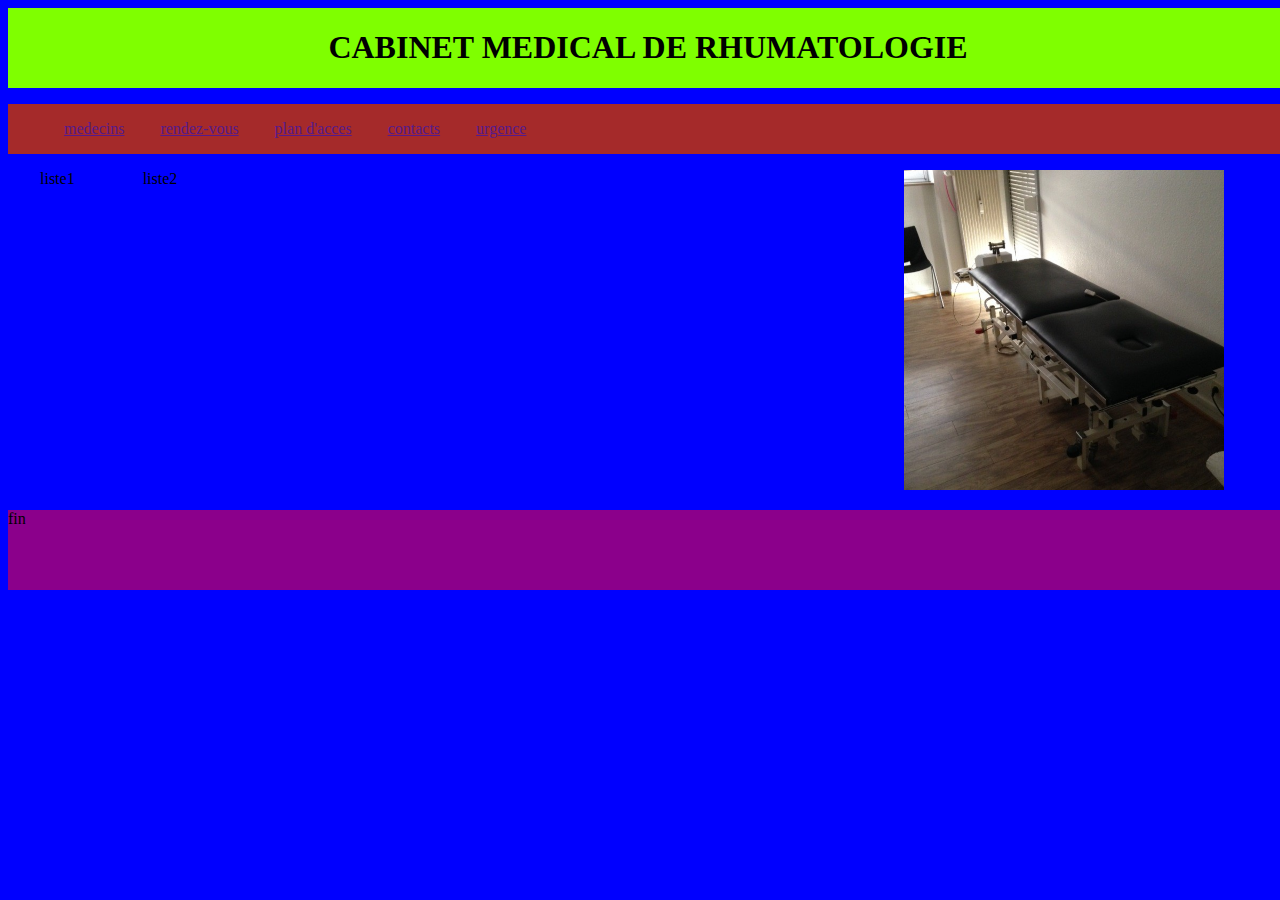
==== index.html @ a9b08e86 "cabinet medical" ====
<!DOCTYPE html>
<html lang="en">
<head>
  <meta charset="UTF-8">
  <meta name="viewport" content="width=device-width, initial-scale=1.0">
  <meta http-equiv="X-UA-Compatible" content="ie=edge">
  <title>Document</title>
  <link rel="stylesheet" href="style.css">
</head>
<body>
 <header> 
   <h1>
    CABINET MEDICAL DE RHUMATOLOGIE
   </h1>
 </header> 

 <nav class="menu">  

  <ul>
    <li> <a href="">medecins</a> </li>
    <li> <a href="">rendez-vous</a> </li>
    <li> <a href="">plan d'acces</a> </li>
    <li> <a href="">contacts</a> </li>
    <li> <a href="">urgence</a> </li>
  </ul>

</nav>

  <main>
<article class="box"> liste1

</article>
<article class="box"> liste2


</article>
</main>

<aside>

<img src="image/img2.jpg" alt="">

</aside>



 


<footer class="pied"> fin


</footer>
  
</body>
</html>
---- style.css ----
body{
   
    display: grid;
  grid-template-columns: repeat(6, 1fr);
  grid-template-rows: auto;
  
  grid-gap: 1rem;
background-color: blue;


}



  .box{
    
    padding: 2rem;
    
   
  }
   
  header{
   
    grid-column: span 6;
    text-align: center;
  background-color: chartreuse;
  }

  footer{
    background-color: darkmagenta;
   
    
    grid-column: span 6;

   height: 5rem;

 
  }

  nav{

    grid-row: span 1;
    grid-column: span 6;

    background-color: brown;
  }
  nav>ul>li{
    
    padding: 1rem;
  display: inline;
  
  

    list-style: none;
    
  }


  aside{
    width: 20rem;
   

    
    


  }
  
aside>img{
  grid-column: 4;
height: 20rem;
width: 20rem;






  
}
  
main{

width: 55rem;




}

.box{

  display: inline;
}
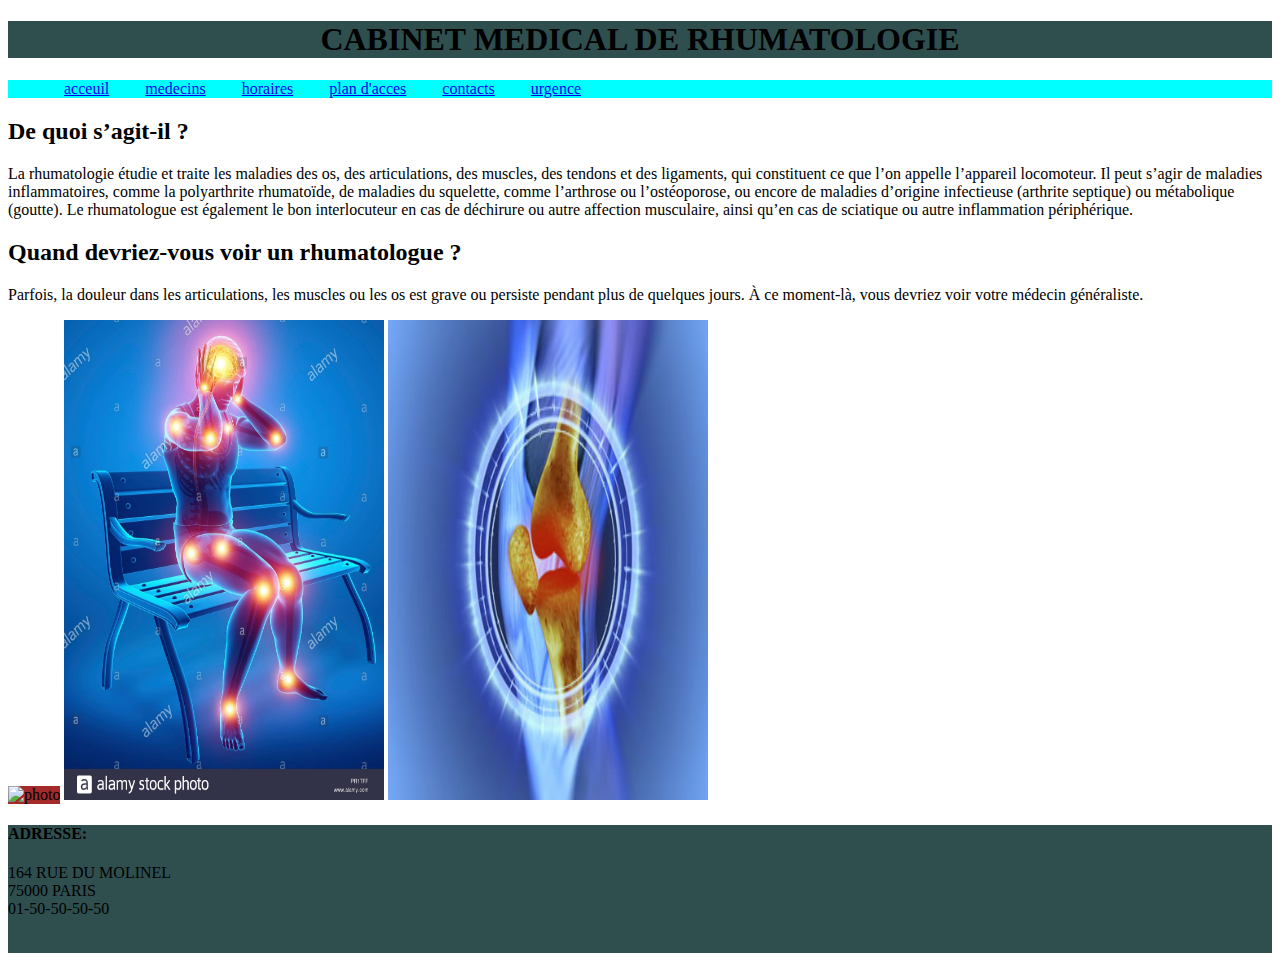
==== commit e80da944: "rectified" ====
--- a/index.html
+++ b/index.html
@@ -4,41 +4,71 @@
   <meta charset="UTF-8">
   <meta name="viewport" content="width=device-width, initial-scale=1.0">
   <meta http-equiv="X-UA-Compatible" content="ie=edge">
-  <title>Document</title>
+  
+  
+  <title>cabinet medical</title>
+  <link rel="shortcut icon" type="image/x-icon" href="image/favicon.ico.jpeg" />
+    
+
   <link rel="stylesheet" href="style.css">
+  
+  <link rel="stylesheet" media="screen and (max-width:760px)" href="petite_resolution.css">
 </head>
+
+
 <body>
+    
+
+ 
  <header> 
    <h1>
     CABINET MEDICAL DE RHUMATOLOGIE
-   </h1>
+   </h1> 
+     
+ 
  </header> 
 
  <nav class="menu">  
 
   <ul>
-    <li> <a href="">medecins</a> </li>
-    <li> <a href="">rendez-vous</a> </li>
-    <li> <a href="">plan d'acces</a> </li>
-    <li> <a href="">contacts</a> </li>
-    <li> <a href="">urgence</a> </li>
+    <li> <a href="index.html">acceuil</a></li>
+    <li> <a href="site.html"> medecins</a> </li>
+    <li> <a href="index.rdv.html"> horaires</a></li>
+    <li> <a href="index.acces.html">plan d'acces</a> </li>
+    <li> <a href="index.contacts.html">contacts</a> </li>
+    <li> <a href="index.urgence.html">urgence</a> </li>
   </ul>
 
 </nav>
 
   <main>
-<article class="box"> liste1
+<article class="box"> <h2>De quoi s’agit-il ?</h2> <p>La rhumatologie étudie et traite les maladies des os, des articulations, des muscles, des tendons et des ligaments, qui constituent ce que l’on appelle l’appareil locomoteur. Il peut s’agir de maladies inflammatoires, comme la polyarthrite rhumatoïde, de maladies du squelette, comme l’arthrose ou l’ostéoporose, ou encore de maladies d’origine infectieuse (arthrite septique) ou métabolique (goutte). Le rhumatologue est également le bon interlocuteur en cas de déchirure ou autre affection musculaire, ainsi qu’en cas de sciatique ou autre inflammation périphérique.</p>
+  
 
 </article>
-<article class="box"> liste2
+<article class="box"> <h2>Quand devriez-vous voir un rhumatologue ? 
+
+</h2>
+<p>Parfois, la douleur dans les articulations, les muscles ou les os est grave ou persiste pendant plus de quelques jours. À ce moment-là, vous devriez voir votre médecin généraliste.
+
+</p>
+
+
 
 
 </article>
-</main>
+
+
+</main> 
 
 <aside>
 
-<img src="image/img2.jpg" alt="">
+<img src="image/img3.jpg" alt="photo">
+
+
+<img src="image/img9.jpg" alt="photos">
+
+<img src="image/img11.jpg" alt="squelette">
 
 </aside>
 
@@ -47,10 +77,11 @@
  
 
 
-<footer class="pied"> fin
+<footer class="pied">  <h4>ADRESSE:</h4> <p> 164  RUE DU MOLINEL <br> 75000 PARIS <br> 01-50-50-50-50</p>
 
 
 </footer>
-  
+
+
 </body>
 </html>--- a/style.css
+++ b/style.css
@@ -1,15 +1,27 @@
 
-body{
-   
-    display: grid;
-  grid-template-columns: repeat(6, 1fr);
-  grid-template-rows: auto;
   
-  grid-gap: 1rem;
-background-color: blue;
+
+@media screen and (min-width:760px)
 
 
-}
+
+  
+
+   
+  
+
+
+
+
+
+
+
+
+
+
+
+
+
 
 
 
@@ -19,21 +31,21 @@
     
    
   }
-   
+   /*header============================================================================*/
   header{
    
     grid-column: span 6;
     text-align: center;
-  background-color: chartreuse;
+  background-color: darkslategrey;
   }
-
+/*footer================================================================================*/
   footer{
-    background-color: darkmagenta;
+    background-color: darkslategrey;
    
     
     grid-column: span 6;
 
-   height: 5rem;
+   height: 8rem;
 
  
   }
@@ -43,24 +55,35 @@
     grid-row: span 1;
     grid-column: span 6;
 
-    background-color: brown;
+    background-color: aqua;
+
+    
+      
+    }
+    
+    nav>ul>li{
+    
+      padding: 1rem;
+    display: inline ;
+    
+
   }
-  nav>ul>li{
-    
-    padding: 1rem;
-  display: inline;
+ 
+  
+
   
   
 
-    list-style: none;
+    
     
   }
 
 
   aside{
-    width: 20rem;
    
 
+    width: 30rem;
+   
     
     
 
@@ -69,7 +92,7 @@
   
 aside>img{
   grid-column: 4;
-height: 20rem;
+height: 30rem;
 width: 20rem;
 
 
@@ -79,24 +102,80 @@
 
   
 }
-  
-main{
-
-width: 55rem;
-
-
-
-
-}
-
-.box{
-
-  display: inline;
-}
- 
+  /* main===================================================================================*/
 
 
 
 
 
 
+
+
+
+
+  
+
+
+
+    
+
+
+
+
+.box{
+
+  display: inline;
+}
+
+ul {
+  
+  display: inline;
+
+
+
+}
+
+article>img{
+
+  grid-column: 4;
+  height: 30rem;
+  width: 30rem;
+}
+
+aside>img{
+
+  grid-column: 4;
+  height: 30rem;
+  width: 15;
+
+}
+
+
+table,tr,td{
+ 
+    border: 2px solid black;
+    border-collapse: collapse;
+  
+
+
+}
+
+
+
+aside>img{
+
+  
+
+  background-color: brown;
+}
+
+ 
+
+  
+
+
+
+
+
+
+ 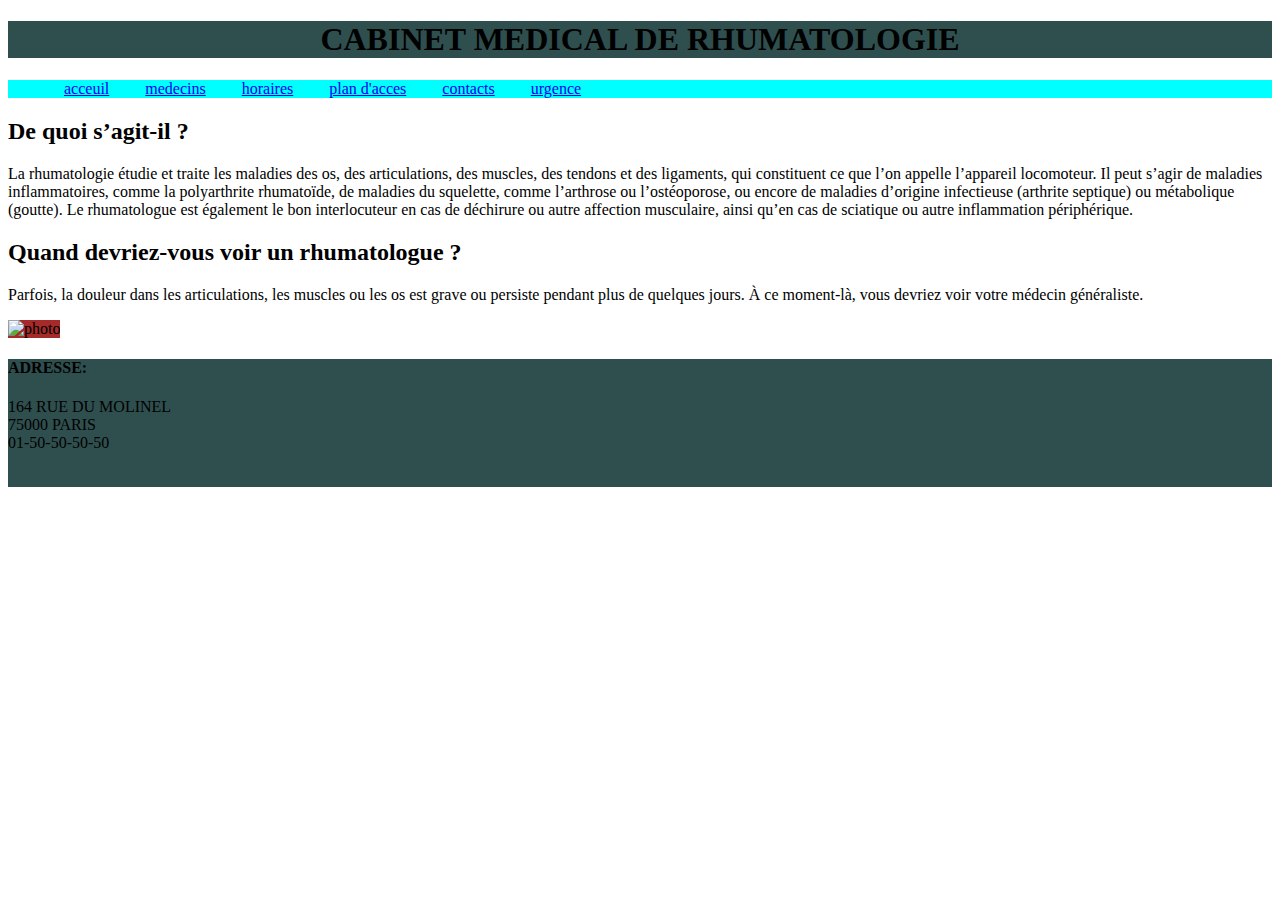
==== commit 278ff013: "images" ====
--- a/index.html
+++ b/index.html
@@ -66,9 +66,7 @@
 <img src="image/img3.jpg" alt="photo">
 
 
-<img src="image/img9.jpg" alt="photos">
 
-<img src="image/img11.jpg" alt="squelette">
 
 </aside>
 
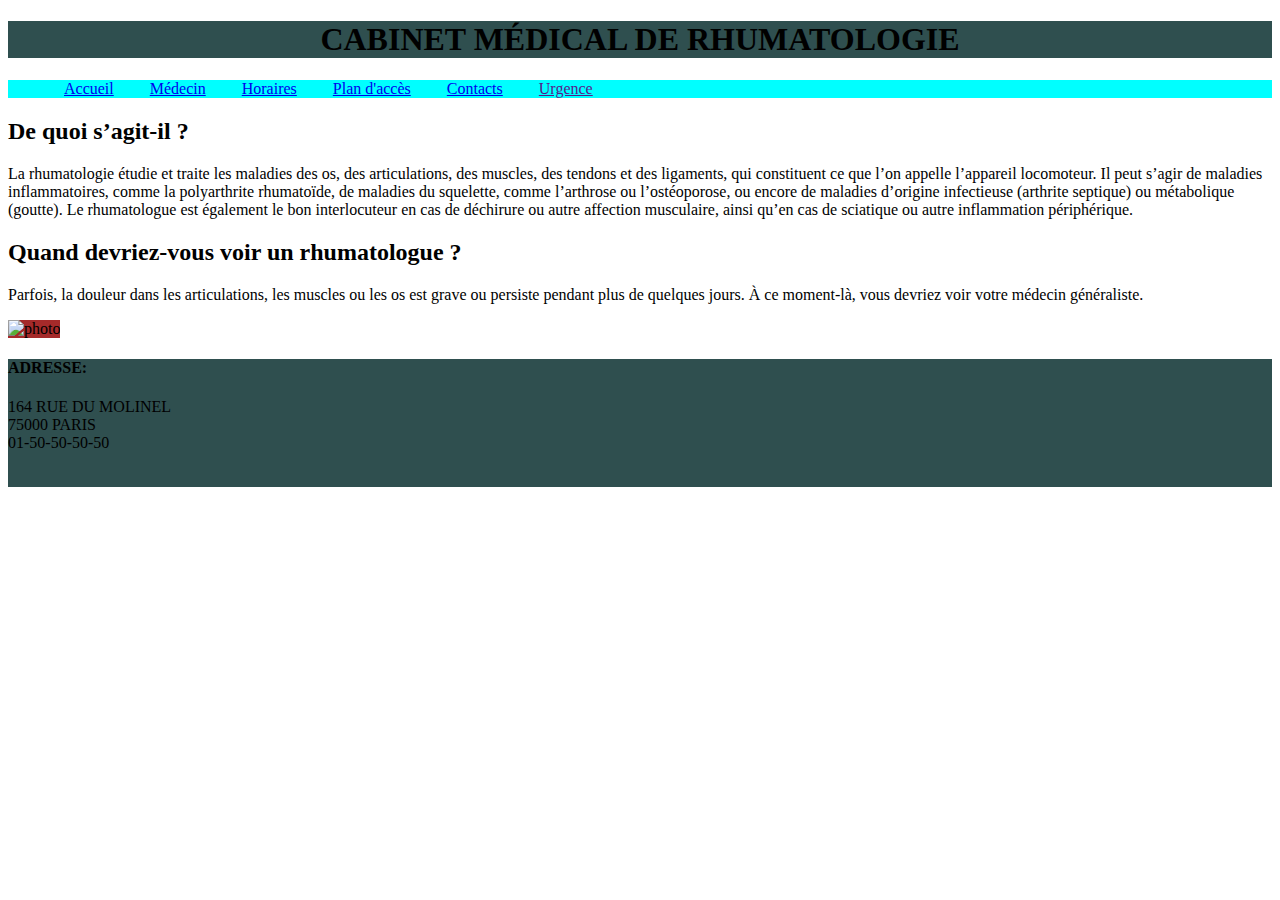
==== commit 808d5495: "fix ortho" ====
--- a/index.html
+++ b/index.html
@@ -1,85 +1,80 @@
 <!DOCTYPE html>
 <html lang="en">
-<head>
-  <meta charset="UTF-8">
-  <meta name="viewport" content="width=device-width, initial-scale=1.0">
-  <meta http-equiv="X-UA-Compatible" content="ie=edge">
-  
-  
-  <title>cabinet medical</title>
-  <link rel="shortcut icon" type="image/x-icon" href="image/favicon.ico.jpeg" />
-    
+  <head>
+    <meta charset="UTF-8" />
+    <meta name="viewport" content="width=device-width, initial-scale=1.0" />
+    <meta http-equiv="X-UA-Compatible" content="ie=edge" />
 
-  <link rel="stylesheet" href="style.css">
-  
-  <link rel="stylesheet" media="screen and (max-width:760px)" href="petite_resolution.css">
-</head>
+    <title>cabinet medical</title>
+    <link
+      rel="shortcut icon"
+      type="image/x-icon"
+      href="image/favicon.ico.jpeg"
+    />
 
+    <link rel="stylesheet" href="style.css" />
 
-<body>
-    
+    <link
+      rel="stylesheet"
+      media="screen and (max-width:760px)"
+      href="petite_resolution.css"
+    />
+  </head>
 
- 
- <header> 
-   <h1>
-    CABINET MEDICAL DE RHUMATOLOGIE
-   </h1> 
-     
- 
- </header> 
+  <body>
+    <header>
+      <h1>
+        CABINET MÉDICAL DE RHUMATOLOGIE
+      </h1>
+    </header>
 
- <nav class="menu">  
+    <nav class="menu">
+      <ul>
+        <li><a href="index.html">Accueil</a></li>
+        <li><a href="site.html">Médecin</a></li>
+        <li><a href="index.rdv.html">Horaires</a></li>
+        <li><a href="index.acces.html">Plan d'accès</a></li>
+        <li><a href="index.contacts.html">Contacts</a></li>
+        <li><a href="">Urgence</a></li>
+      </ul>
+    </nav>
 
-  <ul>
-    <li> <a href="index.html">acceuil</a></li>
-    <li> <a href="site.html"> medecins</a> </li>
-    <li> <a href="index.rdv.html"> horaires</a></li>
-    <li> <a href="index.acces.html">plan d'acces</a> </li>
-    <li> <a href="index.contacts.html">contacts</a> </li>
-    <li> <a href="index.urgence.html">urgence</a> </li>
-  </ul>
+    <main>
+      <article class="box">
+        <h2>De quoi s’agit-il ?</h2>
+        <p>
+          La rhumatologie étudie et traite les maladies des os, des
+          articulations, des muscles, des tendons et des ligaments, qui
+          constituent ce que l’on appelle l’appareil locomoteur. Il peut s’agir
+          de maladies inflammatoires, comme la polyarthrite rhumatoïde, de
+          maladies du squelette, comme l’arthrose ou l’ostéoporose, ou encore de
+          maladies d’origine infectieuse (arthrite septique) ou métabolique
+          (goutte). Le rhumatologue est également le bon interlocuteur en cas de
+          déchirure ou autre affection musculaire, ainsi qu’en cas de sciatique
+          ou autre inflammation périphérique.
+        </p>
+      </article>
+      <article class="box">
+        <h2>Quand devriez-vous voir un rhumatologue ?</h2>
+        <p>
+          Parfois, la douleur dans les articulations, les muscles ou les os est
+          grave ou persiste pendant plus de quelques jours. À ce moment-là, vous
+          devriez voir votre médecin généraliste.
+        </p>
+      </article>
+    </main>
 
-</nav>
+    <aside>
+      <img src="image/img3.jpg" alt="photo" />
+    </aside>
 
-  <main>
-<article class="box"> <h2>De quoi s’agit-il ?</h2> <p>La rhumatologie étudie et traite les maladies des os, des articulations, des muscles, des tendons et des ligaments, qui constituent ce que l’on appelle l’appareil locomoteur. Il peut s’agir de maladies inflammatoires, comme la polyarthrite rhumatoïde, de maladies du squelette, comme l’arthrose ou l’ostéoporose, ou encore de maladies d’origine infectieuse (arthrite septique) ou métabolique (goutte). Le rhumatologue est également le bon interlocuteur en cas de déchirure ou autre affection musculaire, ainsi qu’en cas de sciatique ou autre inflammation périphérique.</p>
-  
-
-</article>
-<article class="box"> <h2>Quand devriez-vous voir un rhumatologue ? 
-
-</h2>
-<p>Parfois, la douleur dans les articulations, les muscles ou les os est grave ou persiste pendant plus de quelques jours. À ce moment-là, vous devriez voir votre médecin généraliste.
-
-</p>
-
-
-
-
-</article>
-
-
-</main> 
-
-<aside>
-
-<img src="image/img3.jpg" alt="photo">
-
-
-
-
-</aside>
-
-
-
- 
-
-
-<footer class="pied">  <h4>ADRESSE:</h4> <p> 164  RUE DU MOLINEL <br> 75000 PARIS <br> 01-50-50-50-50</p>
-
-
-</footer>
-
-
-</body>
-</html>+    <footer class="pied">
+      <h4>ADRESSE:</h4>
+      <p>
+        164 RUE DU MOLINEL <br />
+        75000 PARIS <br />
+        01-50-50-50-50
+      </p>
+    </footer>
+  </body>
+</html>
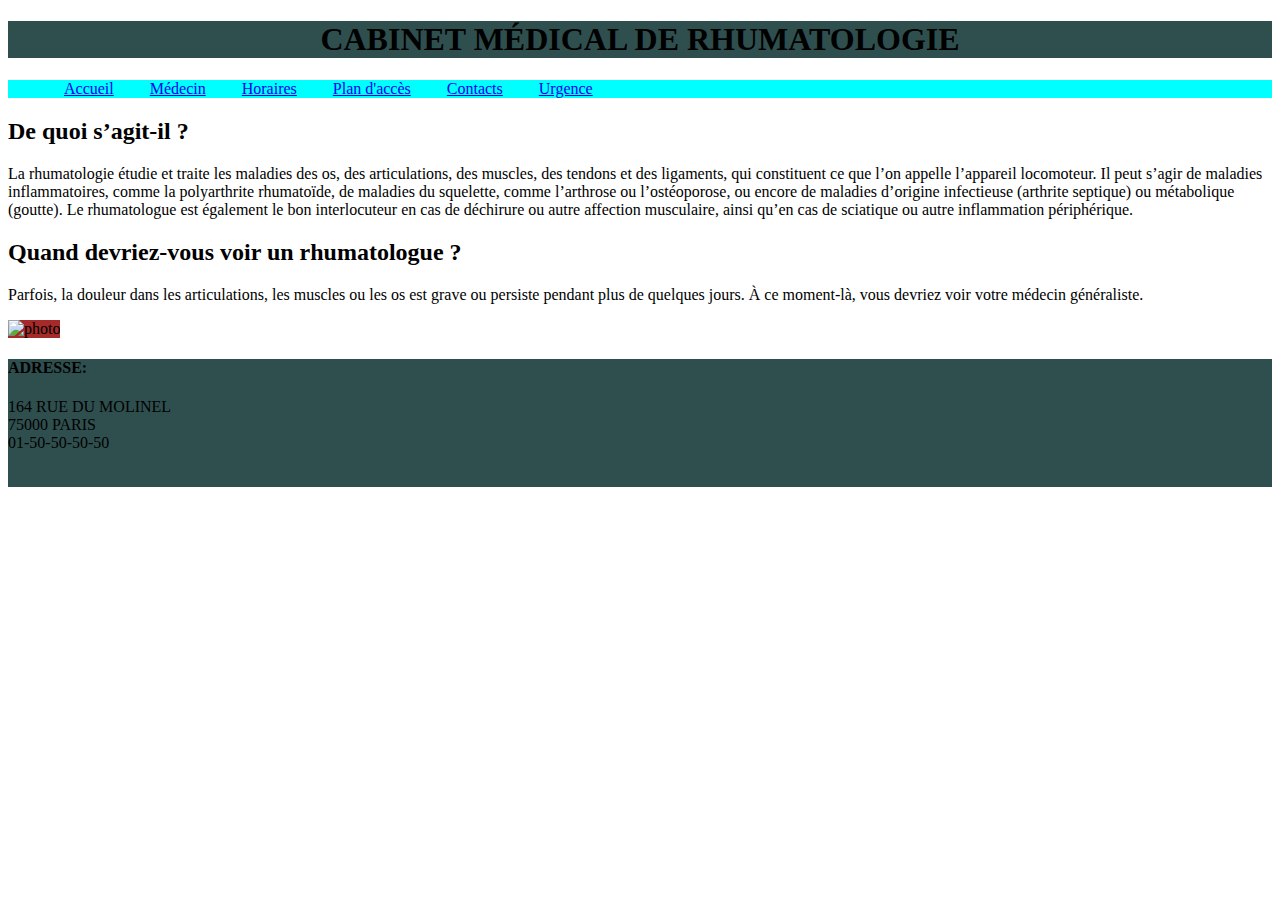
==== commit 29584e52: "fix bug" ====
--- a/index.html
+++ b/index.html
@@ -5,7 +5,7 @@
     <meta name="viewport" content="width=device-width, initial-scale=1.0" />
     <meta http-equiv="X-UA-Compatible" content="ie=edge" />
 
-    <title>cabinet medical</title>
+    <title>Site Médical</title>
     <link
       rel="shortcut icon"
       type="image/x-icon"
@@ -35,7 +35,7 @@
         <li><a href="index.rdv.html">Horaires</a></li>
         <li><a href="index.acces.html">Plan d'accès</a></li>
         <li><a href="index.contacts.html">Contacts</a></li>
-        <li><a href="">Urgence</a></li>
+        <li><a href="index.urgence.html">Urgence</a></li>
       </ul>
     </nav>
 
